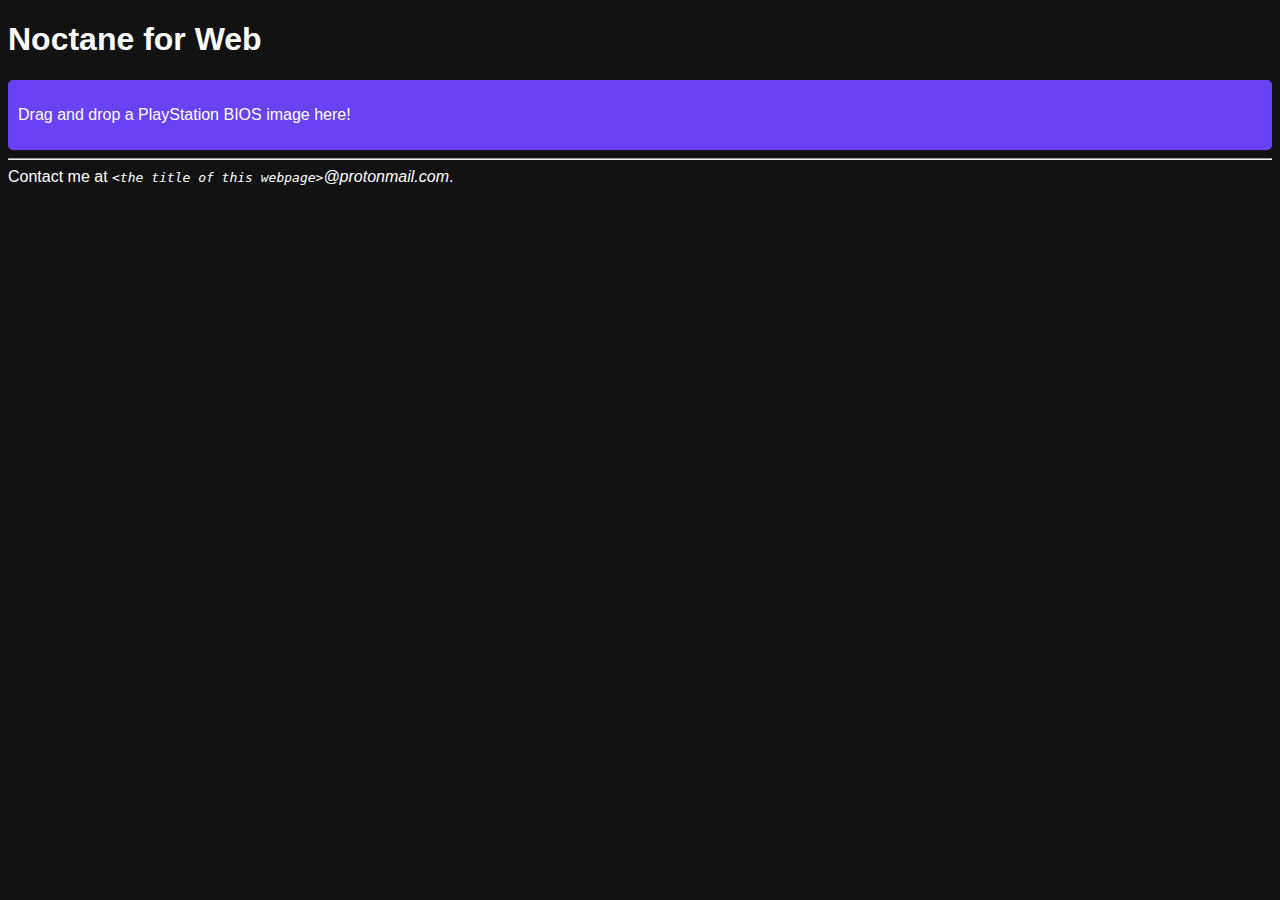
==== noctane.html @ 3cbe9733 "Replace Jekyll with custom HTML" ====
<!doctype html><html lang=en><title>Noctane for Web</title><meta charset=utf-8><meta content=norepimorphism name=author><meta content=#6842f4 name=theme-color><meta content=dark name=color-scheme><script src=coi-serviceworker.min.js></script><link href=/base.css rel=stylesheet><link href=/noctane/style.css rel=stylesheet><body><header><h1>Noctane for Web</h1></header><main><div id=canvas-container><div ondragend="return false" ondragover="return false" id=drop-zone><p>Drag and drop a PlayStation BIOS image here!</div></div><script type=module>import init from "./noctane/wasm.js";init();</script></main><hr><footer>Contact me at <address style=display:inline><pre style=display:inline>&LTthe title of this webpage></pre>@protonmail.com</address>.</footer>
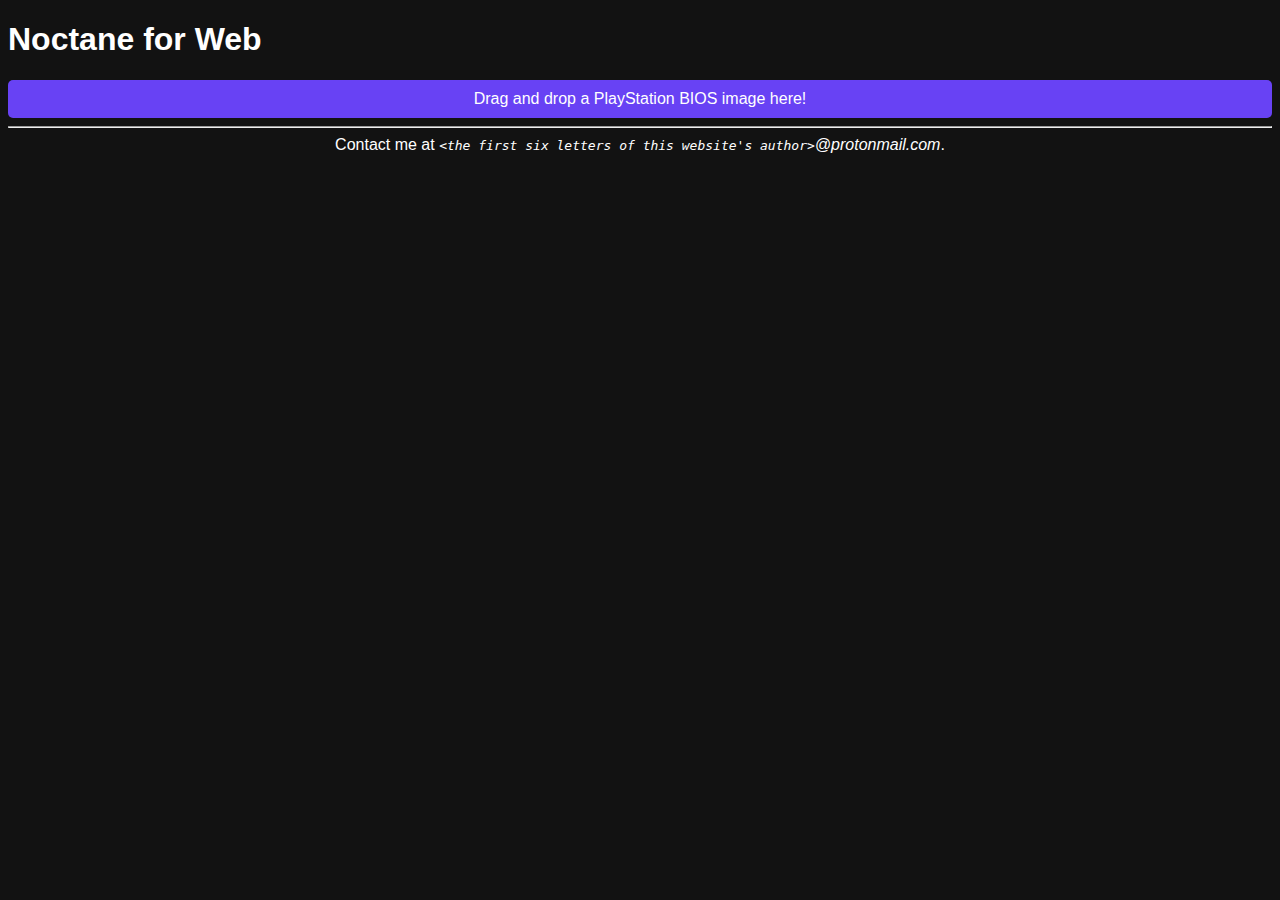
==== commit 6efb1b67: "Upload Wasm things" ====
--- a/noctane.html
+++ b/noctane.html
@@ -1 +1 @@
-<!doctype html><html lang=en><title>Noctane for Web</title><meta charset=utf-8><meta content=norepimorphism name=author><meta content=#6842f4 name=theme-color><meta content=dark name=color-scheme><script src=coi-serviceworker.min.js></script><link href=/base.css rel=stylesheet><link href=/noctane/style.css rel=stylesheet><body><header><h1>Noctane for Web</h1></header><main><div id=canvas-container><div ondragend="return false" ondragover="return false" id=drop-zone><p>Drag and drop a PlayStation BIOS image here!</div></div><script type=module>import init from "./noctane/wasm.js";init();</script></main><hr><footer>Contact me at <address style=display:inline><pre style=display:inline>&LTthe title of this webpage></pre>@protonmail.com</address>.</footer>+<!doctype html><html lang=en><title>Noctane for Web</title><meta charset=utf-8><meta content=norepimorphism name=author><meta content=#6842f4 name=theme-color><meta content=dark name=color-scheme><script src=/coi-serviceworker.min.js></script><link href=/base.css rel=stylesheet><body><header><h1>Noctane for Web</h1></header><main><div id=canvas-container><div class=button-like id=drop-zone ondragover=event.preventDefault()>Drag and drop a PlayStation BIOS image here!</div></div><script type=module>import init,{run} from "./noctane/wasm.js";init().then(()=>{run()});</script></main><hr><footer>Contact me at <address style=display:inline><pre style=display:inline>&LTthe first six letters of this website's author></pre>@protonmail.com</address>.</footer>